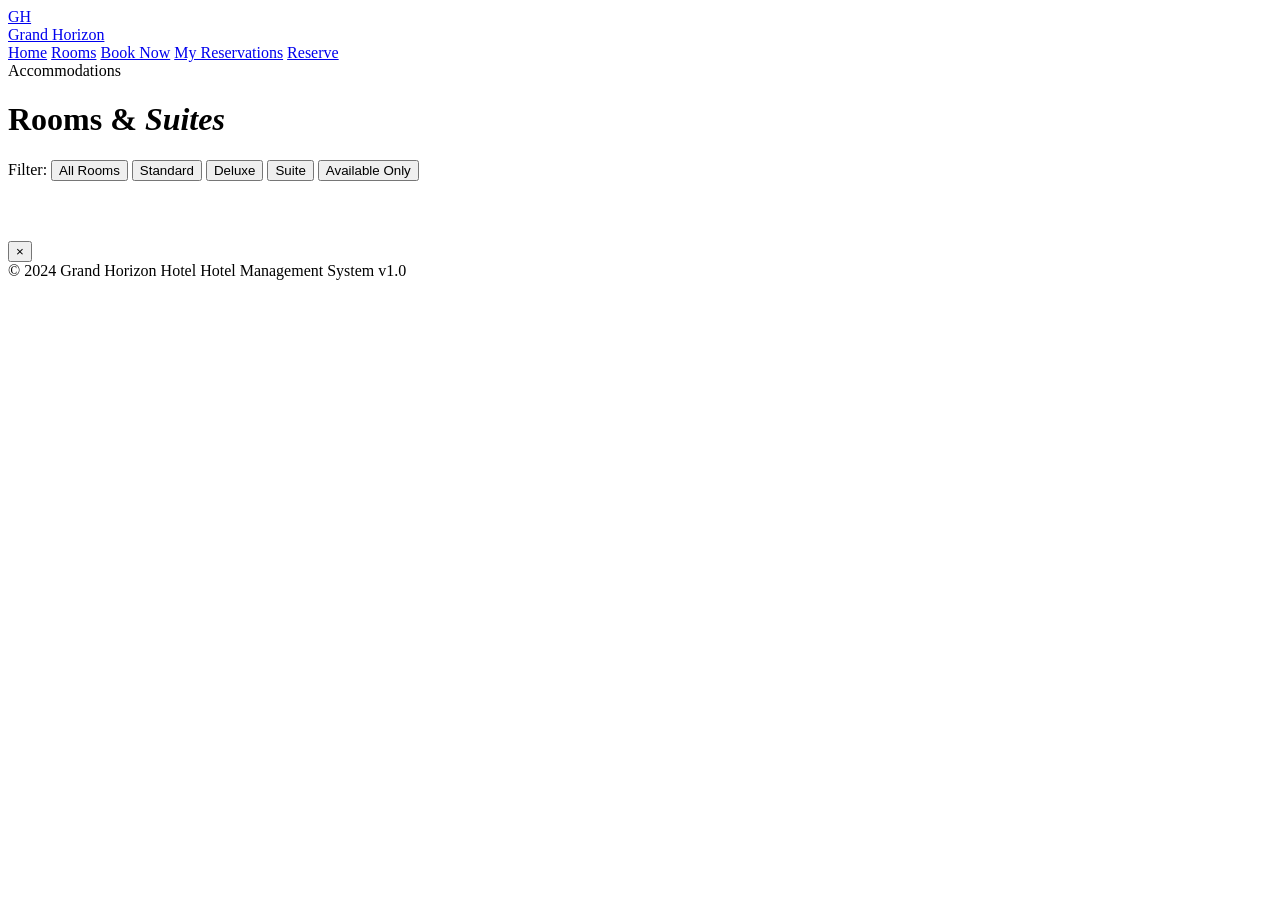
==== frontend/rooms.html @ 0dc14bd5 "Move HTML files into frontend directory" ====
<!DOCTYPE html>
<html lang="en">
<head>
  <meta charset="UTF-8">
  <meta name="viewport" content="width=device-width, initial-scale=1.0">
  <title>Rooms &amp; Suites — Grand Horizon</title>
  <link rel="stylesheet" href="css/style.css">
</head>
<body>

<nav class="navbar">
  <a href="index.html" class="navbar-brand">
    <div class="navbar-logo">GH</div>
    <span class="navbar-name">Grand <span>Horizon</span></span>
  </a>
  <div class="navbar-nav">
    <a href="index.html" class="nav-link">Home</a>
    <a href="rooms.html" class="nav-link active">Rooms</a>
    <a href="booking.html" class="nav-link">Book Now</a>
    <a href="reservations.html" class="nav-link">My Reservations</a>
    <a href="booking.html" class="nav-link nav-btn">Reserve</a>
  </div>
</nav>

<div class="page-header">
  <div class="page-header-tag">Accommodations</div>
  <h1>Rooms &amp; <em>Suites</em></h1>
</div>

<div class="filter-bar">
  <span class="filter-label">Filter:</span>
  <button class="filter-btn active" data-filter="all">All Rooms</button>
  <button class="filter-btn" data-filter="Standard">Standard</button>
  <button class="filter-btn" data-filter="Deluxe">Deluxe</button>
  <button class="filter-btn" data-filter="Suite">Suite</button>
  <button class="filter-btn" data-filter="available">Available Only</button>
  <span class="filter-label" style="margin-left:auto;" id="roomCount"></span>
</div>

<div class="section" style="padding-top: 60px;">
  <div class="rooms-grid" id="roomsGrid"></div>
</div>

<!-- Room Detail Modal -->
<div class="modal-overlay" id="roomModal">
  <div class="modal">
    <button class="modal-close" id="modalClose">&times;</button>
    <div id="modalContent"></div>
  </div>
</div>

<footer class="footer">
  <div class="footer-bottom" style="border-top: none; padding-top: 0;">
    <span>&#169; 2024 Grand Horizon Hotel</span>
    <span style="color: var(--gold)">Hotel Management System v1.0</span>
  </div>
</footer>

<div class="toast-container" id="toastContainer"></div>
<script src="js/main.js"></script>
<script src="js/rooms.js"></script>
<script>
document.addEventListener('DOMContentLoaded', () => {
  let currentFilter = 'all';
  const grid = document.getElementById('roomsGrid');
  const countEl = document.getElementById('roomCount');

  function applyFilter() {
    let filtered = ROOMS;
    if (currentFilter === 'available') {
      filtered = ROOMS.filter(r => r.available);
    } else if (currentFilter !== 'all') {
      filtered = ROOMS.filter(r => r.type === currentFilter);
    }
    renderRoomCards(grid, filtered, true);
    countEl.textContent = `${filtered.length} room${filtered.length !== 1 ? 's' : ''} found`;
  }

  document.querySelectorAll('.filter-btn').forEach(btn => {
    btn.addEventListener('click', () => {
      document.querySelectorAll('.filter-btn').forEach(b => b.classList.remove('active'));
      btn.classList.add('active');
      currentFilter = btn.dataset.filter;
      applyFilter();
    });
  });

  applyFilter();

  // Modal
  const modal = document.getElementById('roomModal');
  document.getElementById('modalClose').addEventListener('click', () => modal.classList.remove('open'));
  modal.addEventListener('click', e => { if (e.target === modal) modal.classList.remove('open'); });

  window.openRoomModal = (roomId) => {
    const room = ROOMS.find(r => r.id === roomId);
    if (!room) return;
    document.getElementById('modalContent').innerHTML = `
      <div class="modal-title">${room.name}</div>
      <div class="modal-subtitle" style="color: var(--gold); font-size:11px; letter-spacing:0.15em; text-transform:uppercase;">${room.type} Room &bull; Room ${room.number}</div>
      <img src="${room.image}" alt="${room.name}" style="width:100%; height:200px; object-fit:cover; margin: 20px 0;">
      <p style="font-size:13px; color: var(--gray); line-height:1.8; margin-bottom:20px;">${room.longDesc}</p>
      <div class="amenity-list" style="margin-bottom:24px;">
        ${room.amenities.map(a => `<span class="amenity-tag" style="border-color: var(--gold-pale); color: var(--navy);">${a}</span>`).join('')}
      </div>
      <div style="display:flex; justify-content:space-between; align-items:center;">
        <div class="room-price">$${room.price}<span>/night</span></div>
        ${room.available
          ? `<a href="booking.html?room=${room.id}" class="btn-book" style="padding:13px 28px; font-size:11px;">Book This Room</a>`
          : `<span class="btn-book disabled" style="padding:13px 28px; font-size:11px;">Not Available</span>`}
      </div>
    `;
    modal.classList.add('open');
  };
});
</script>
</body>
</html>
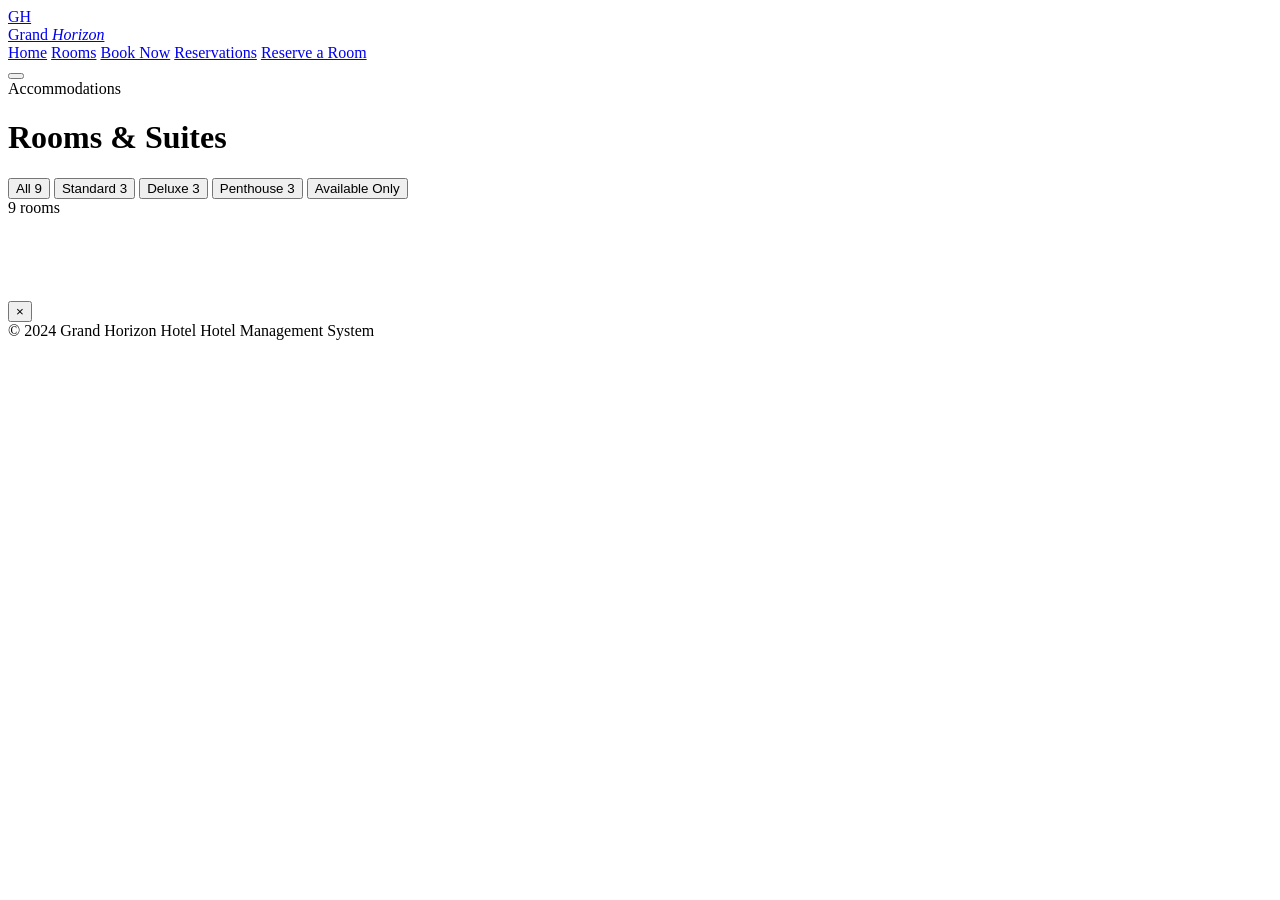
==== commit f5500db6: "Revamp homepage and rooms page" ====
--- a/frontend/rooms.html
+++ b/frontend/rooms.html
@@ -1,58 +1,65 @@
 <!DOCTYPE html>
 <html lang="en">
 <head>
-  <meta charset="UTF-8">
-  <meta name="viewport" content="width=device-width, initial-scale=1.0">
-  <title>Rooms &amp; Suites — Grand Horizon</title>
-  <link rel="stylesheet" href="css/style.css">
+<meta charset="UTF-8">
+<meta name="viewport" content="width=device-width,initial-scale=1.0">
+<title>Rooms &amp; Suites — Grand Horizon</title>
+<link rel="stylesheet" href="css/style.css">
 </head>
 <body>
 
-<nav class="navbar">
-  <a href="index.html" class="navbar-brand">
-    <div class="navbar-logo">GH</div>
-    <span class="navbar-name">Grand <span>Horizon</span></span>
+<nav class="nav" id="mainNav">
+  <a href="index.html" class="nav-brand">
+    <div class="nav-emblem">GH</div>
+    <span class="nav-brand-text">Grand <em>Horizon</em></span>
   </a>
-  <div class="navbar-nav">
-    <a href="index.html" class="nav-link">Home</a>
-    <a href="rooms.html" class="nav-link active">Rooms</a>
-    <a href="booking.html" class="nav-link">Book Now</a>
-    <a href="reservations.html" class="nav-link">My Reservations</a>
-    <a href="booking.html" class="nav-link nav-btn">Reserve</a>
+  <div class="nav-links">
+    <a href="index.html"       class="nav-link">Home</a>
+    <a href="rooms.html"       class="nav-link active">Rooms</a>
+    <a href="booking.html"     class="nav-link">Book Now</a>
+    <a href="reservations.html" class="nav-link">Reservations</a>
+    <a href="booking.html"     class="nav-link nav-cta">Reserve a Room</a>
   </div>
+  <button class="nav-mobile-toggle" aria-label="Menu"><span></span><span></span><span></span></button>
 </nav>
 
+<!-- PAGE HEADER -->
 <div class="page-header">
-  <div class="page-header-tag">Accommodations</div>
-  <h1>Rooms &amp; <em>Suites</em></h1>
+  <div class="page-header-bg" style="background-image:url('https://images.unsplash.com/photo-1578683010236-d716f9a3f461?w=1600&q=80');"></div>
+  <div class="page-header-content">
+    <div class="page-header-label">Accommodations</div>
+    <h1>Rooms &amp; <span class="italic">Suites</span></h1>
+  </div>
 </div>
 
-<div class="filter-bar">
-  <span class="filter-label">Filter:</span>
-  <button class="filter-btn active" data-filter="all">All Rooms</button>
-  <button class="filter-btn" data-filter="Standard">Standard</button>
-  <button class="filter-btn" data-filter="Deluxe">Deluxe</button>
-  <button class="filter-btn" data-filter="Suite">Suite</button>
+<!-- FILTER BAR -->
+<div class="filter-bar" id="filterBar">
+  <button class="filter-btn active" data-filter="all">All <span class="filter-count">9</span></button>
+  <button class="filter-btn" data-filter="Standard">Standard <span class="filter-count">3</span></button>
+  <button class="filter-btn" data-filter="Deluxe">Deluxe <span class="filter-count">3</span></button>
+  <button class="filter-btn" data-filter="Penthouse">Penthouse <span class="filter-count">3</span></button>
   <button class="filter-btn" data-filter="available">Available Only</button>
-  <span class="filter-label" style="margin-left:auto;" id="roomCount"></span>
+  <div class="filter-spacer"></div>
+  <span class="filter-total" id="filterTotal">9 rooms</span>
 </div>
 
-<div class="section" style="padding-top: 60px;">
-  <div class="rooms-grid" id="roomsGrid"></div>
+<!-- ROOMS GRID -->
+<div style="background:var(--obsidian);padding:2px 0 80px;">
+  <div class="rooms-grid" id="roomsGrid" style="margin:2px 0 0;"></div>
 </div>
 
-<!-- Room Detail Modal -->
+<!-- ROOM DETAIL MODAL -->
 <div class="modal-overlay" id="roomModal">
-  <div class="modal">
-    <button class="modal-close" id="modalClose">&times;</button>
+  <div class="modal" style="padding:0;overflow:hidden;">
+    <button class="modal-close" id="modalClose" style="top:12px;right:12px;z-index:10;">&#215;</button>
     <div id="modalContent"></div>
   </div>
 </div>
 
 <footer class="footer">
-  <div class="footer-bottom" style="border-top: none; padding-top: 0;">
-    <span>&#169; 2024 Grand Horizon Hotel</span>
-    <span style="color: var(--gold)">Hotel Management System v1.0</span>
+  <div class="footer-bottom" style="border-top:none;padding-top:0;">
+    <span class="footer-copy">&#169; 2024 Grand Horizon Hotel</span>
+    <span class="footer-badge">Hotel Management System</span>
   </div>
 </footer>
 
@@ -61,53 +68,55 @@
 <script src="js/rooms.js"></script>
 <script>
 document.addEventListener('DOMContentLoaded', () => {
-  let currentFilter = 'all';
   const grid = document.getElementById('roomsGrid');
-  const countEl = document.getElementById('roomCount');
+  const totalEl = document.getElementById('filterTotal');
+  let active = 'all';
 
   function applyFilter() {
-    let filtered = ROOMS;
-    if (currentFilter === 'available') {
-      filtered = ROOMS.filter(r => r.available);
-    } else if (currentFilter !== 'all') {
-      filtered = ROOMS.filter(r => r.type === currentFilter);
-    }
-    renderRoomCards(grid, filtered, true);
-    countEl.textContent = `${filtered.length} room${filtered.length !== 1 ? 's' : ''} found`;
+    let rooms = ROOMS;
+    if (active === 'available') rooms = ROOMS.filter(r => r.available);
+    else if (active !== 'all')  rooms = ROOMS.filter(r => r.type === active);
+    renderRoomCards(grid, rooms, true);
+    totalEl.textContent = `${rooms.length} room${rooms.length!==1?'s':''}`;
   }
 
   document.querySelectorAll('.filter-btn').forEach(btn => {
     btn.addEventListener('click', () => {
       document.querySelectorAll('.filter-btn').forEach(b => b.classList.remove('active'));
       btn.classList.add('active');
-      currentFilter = btn.dataset.filter;
+      active = btn.dataset.filter;
       applyFilter();
     });
   });
-
   applyFilter();
 
   // Modal
   const modal = document.getElementById('roomModal');
   document.getElementById('modalClose').addEventListener('click', () => modal.classList.remove('open'));
-  modal.addEventListener('click', e => { if (e.target === modal) modal.classList.remove('open'); });
+  modal.addEventListener('click', e => { if(e.target===modal) modal.classList.remove('open'); });
 
-  window.openRoomModal = (roomId) => {
-    const room = ROOMS.find(r => r.id === roomId);
-    if (!room) return;
+  window.openRoomModal = id => {
+    const r = ROOMS.find(x => x.id === id);
+    if (!r) return;
     document.getElementById('modalContent').innerHTML = `
-      <div class="modal-title">${room.name}</div>
-      <div class="modal-subtitle" style="color: var(--gold); font-size:11px; letter-spacing:0.15em; text-transform:uppercase;">${room.type} Room &bull; Room ${room.number}</div>
-      <img src="${room.image}" alt="${room.name}" style="width:100%; height:200px; object-fit:cover; margin: 20px 0;">
-      <p style="font-size:13px; color: var(--gray); line-height:1.8; margin-bottom:20px;">${room.longDesc}</p>
-      <div class="amenity-list" style="margin-bottom:24px;">
-        ${room.amenities.map(a => `<span class="amenity-tag" style="border-color: var(--gold-pale); color: var(--navy);">${a}</span>`).join('')}
+      <div class="room-modal-img" style="height:260px;">
+        <img src="${r.img}" alt="${r.name}" style="width:100%;height:100%;object-fit:cover;">
       </div>
-      <div style="display:flex; justify-content:space-between; align-items:center;">
-        <div class="room-price">$${room.price}<span>/night</span></div>
-        ${room.available
-          ? `<a href="booking.html?room=${room.id}" class="btn-book" style="padding:13px 28px; font-size:11px;">Book This Room</a>`
-          : `<span class="btn-book disabled" style="padding:13px 28px; font-size:11px;">Not Available</span>`}
+      <div style="padding:36px 40px;">
+        <div class="room-modal-type">${r.type} &nbsp;·&nbsp; Room ${r.number} &nbsp;·&nbsp; ${r.sqft} ft²</div>
+        <div class="room-modal-name">${r.name}</div>
+        <p class="room-modal-desc">${r.long}</p>
+        <div class="room-modal-amenities">
+          ${r.amenities.map(a=>`<span class="room-amenity">${a}</span>`).join('')}
+        </div>
+        <div class="room-modal-footer">
+          <div class="room-price"><sup>$</sup>${r.price.toLocaleString()}<sub>&nbsp;/night</sub></div>
+          <div style="display:flex;gap:8px;">
+            ${r.available
+              ? `<a href="booking.html?room=${r.id}" class="btn-primary" style="font-size:10px;padding:11px 22px;">Book This Room →</a>`
+              : `<span class="btn-ghost" style="pointer-events:none;opacity:0.4;">Currently Unavailable</span>`}
+          </div>
+        </div>
       </div>
     `;
     modal.classList.add('open');
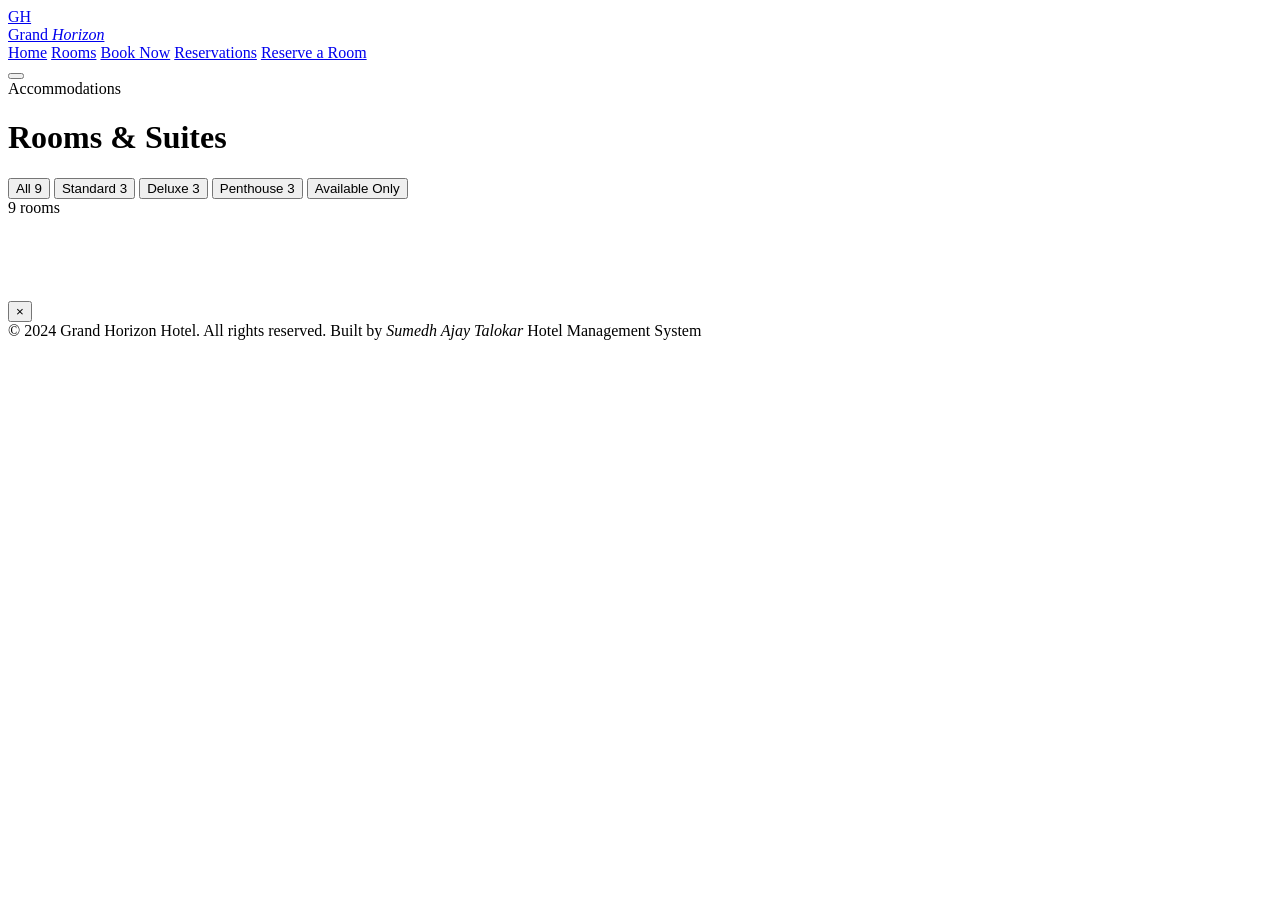
==== commit 1c2f4013: "Update footer/contact" ====
--- a/frontend/rooms.html
+++ b/frontend/rooms.html
@@ -58,7 +58,7 @@
 
 <footer class="footer">
   <div class="footer-bottom" style="border-top:none;padding-top:0;">
-    <span class="footer-copy">&#169; 2024 Grand Horizon Hotel</span>
+    <span class="footer-copy">&#169; 2024 Grand Horizon Hotel. All rights reserved. Built by <em>Sumedh Ajay Talokar</em></span>
     <span class="footer-badge">Hotel Management System</span>
   </div>
 </footer>
@@ -110,7 +110,7 @@
           ${r.amenities.map(a=>`<span class="room-amenity">${a}</span>`).join('')}
         </div>
         <div class="room-modal-footer">
-          <div class="room-price"><sup>$</sup>${r.price.toLocaleString()}<sub>&nbsp;/night</sub></div>
+          <div class="room-price"><sup>₹</sup>${r.price.toLocaleString('en-IN')}<sub>&nbsp;/night</sub></div>
           <div style="display:flex;gap:8px;">
             ${r.available
               ? `<a href="booking.html?room=${r.id}" class="btn-primary" style="font-size:10px;padding:11px 22px;">Book This Room →</a>`
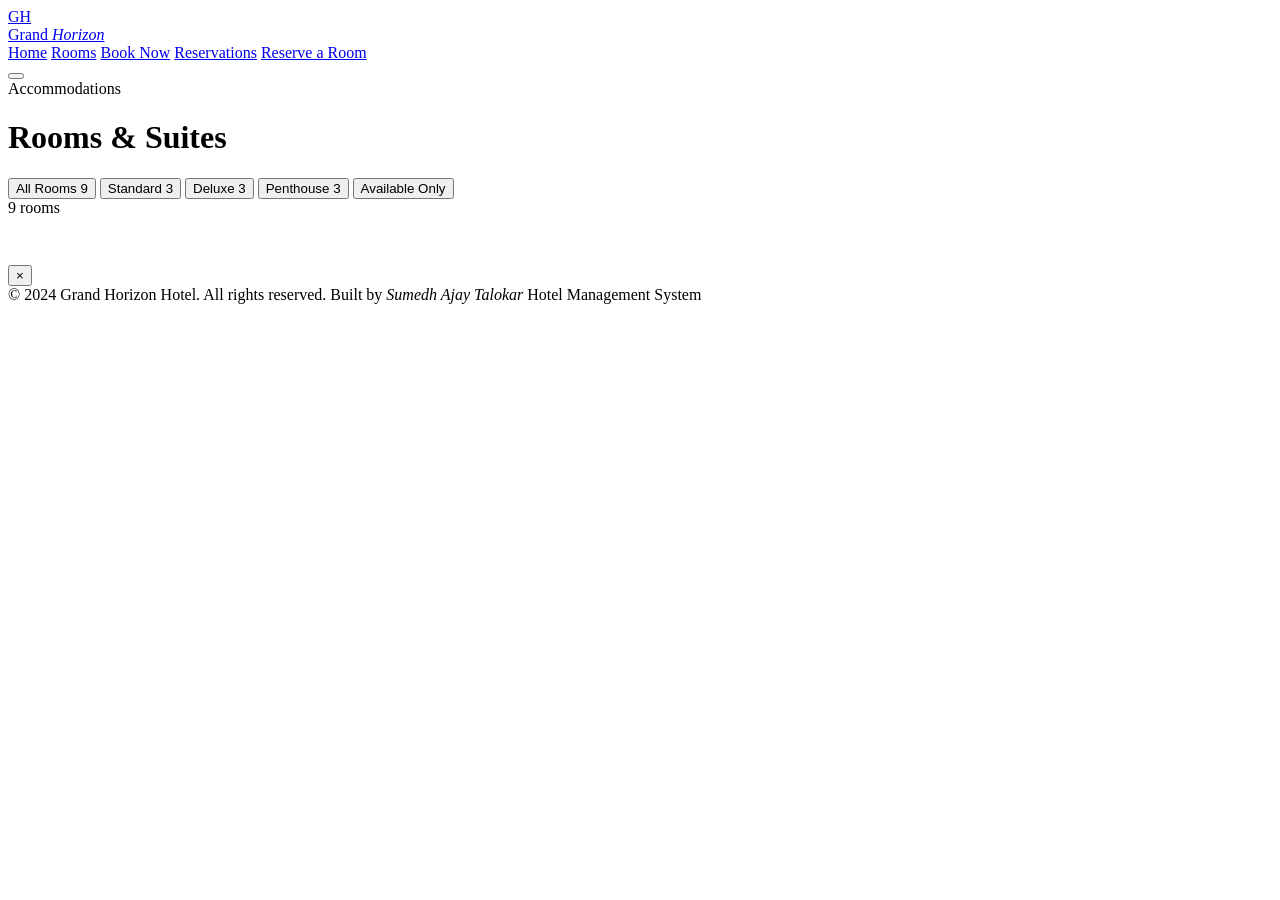
==== commit 15ca0e01: "Polish homepage and rooms HTML markup" ====
--- a/frontend/rooms.html
+++ b/frontend/rooms.html
@@ -8,22 +8,22 @@
 </head>
 <body>
 
-<nav class="nav" id="mainNav">
+<nav class="nav scrolled" id="mainNav">
   <a href="index.html" class="nav-brand">
     <div class="nav-emblem">GH</div>
-    <span class="nav-brand-text">Grand <em>Horizon</em></span>
+    <span class="nav-brand-name">Grand <em>Horizon</em></span>
   </a>
   <div class="nav-links">
-    <a href="index.html"       class="nav-link">Home</a>
-    <a href="rooms.html"       class="nav-link active">Rooms</a>
-    <a href="booking.html"     class="nav-link">Book Now</a>
+    <a href="index.html"        class="nav-link">Home</a>
+    <a href="rooms.html"        class="nav-link active">Rooms</a>
+    <a href="booking.html"      class="nav-link">Book Now</a>
     <a href="reservations.html" class="nav-link">Reservations</a>
-    <a href="booking.html"     class="nav-link nav-cta">Reserve a Room</a>
+    <a href="booking.html"      class="nav-link nav-cta">Reserve a Room</a>
   </div>
   <button class="nav-mobile-toggle" aria-label="Menu"><span></span><span></span><span></span></button>
 </nav>
 
-<!-- PAGE HEADER -->
+<!-- Page header -->
 <div class="page-header">
   <div class="page-header-bg" style="background-image:url('https://images.unsplash.com/photo-1578683010236-d716f9a3f461?w=1600&q=80');"></div>
   <div class="page-header-content">
@@ -32,9 +32,9 @@
   </div>
 </div>
 
-<!-- FILTER BAR -->
-<div class="filter-bar" id="filterBar">
-  <button class="filter-btn active" data-filter="all">All <span class="filter-count">9</span></button>
+<!-- Filter bar -->
+<div class="filter-bar">
+  <button class="filter-btn active" data-filter="all">All Rooms <span class="filter-count">9</span></button>
   <button class="filter-btn" data-filter="Standard">Standard <span class="filter-count">3</span></button>
   <button class="filter-btn" data-filter="Deluxe">Deluxe <span class="filter-count">3</span></button>
   <button class="filter-btn" data-filter="Penthouse">Penthouse <span class="filter-count">3</span></button>
@@ -43,12 +43,12 @@
   <span class="filter-total" id="filterTotal">9 rooms</span>
 </div>
 
-<!-- ROOMS GRID -->
-<div style="background:var(--obsidian);padding:2px 0 80px;">
-  <div class="rooms-grid" id="roomsGrid" style="margin:2px 0 0;"></div>
+<!-- Rooms grid -->
+<div class="section" style="padding-top:48px;">
+  <div class="rooms-grid" id="roomsGrid"></div>
 </div>
 
-<!-- ROOM DETAIL MODAL -->
+<!-- Room detail modal -->
 <div class="modal-overlay" id="roomModal">
   <div class="modal" style="padding:0;overflow:hidden;">
     <button class="modal-close" id="modalClose" style="top:12px;right:12px;z-index:10;">&#215;</button>
@@ -68,7 +68,7 @@
 <script src="js/rooms.js"></script>
 <script>
 document.addEventListener('DOMContentLoaded', () => {
-  const grid = document.getElementById('roomsGrid');
+  const grid    = document.getElementById('roomsGrid');
   const totalEl = document.getElementById('filterTotal');
   let active = 'all';
 
@@ -77,7 +77,7 @@
     if (active === 'available') rooms = ROOMS.filter(r => r.available);
     else if (active !== 'all')  rooms = ROOMS.filter(r => r.type === active);
     renderRoomCards(grid, rooms, true);
-    totalEl.textContent = `${rooms.length} room${rooms.length!==1?'s':''}`;
+    totalEl.textContent = rooms.length + ' room' + (rooms.length !== 1 ? 's' : '');
   }
 
   document.querySelectorAll('.filter-btn').forEach(btn => {
@@ -93,7 +93,7 @@
   // Modal
   const modal = document.getElementById('roomModal');
   document.getElementById('modalClose').addEventListener('click', () => modal.classList.remove('open'));
-  modal.addEventListener('click', e => { if(e.target===modal) modal.classList.remove('open'); });
+  modal.addEventListener('click', e => { if (e.target === modal) modal.classList.remove('open'); });
 
   window.openRoomModal = id => {
     const r = ROOMS.find(x => x.id === id);
@@ -102,23 +102,22 @@
       <div class="room-modal-img" style="height:260px;">
         <img src="${r.img}" alt="${r.name}" style="width:100%;height:100%;object-fit:cover;">
       </div>
-      <div style="padding:36px 40px;">
-        <div class="room-modal-type">${r.type} &nbsp;·&nbsp; Room ${r.number} &nbsp;·&nbsp; ${r.sqft} ft²</div>
+      <div style="padding:36px 40px 40px;">
+        <div class="room-modal-type">${r.type} &nbsp;&middot;&nbsp; Room ${r.number} &nbsp;&middot;&nbsp; ${r.sqft} sq ft</div>
         <div class="room-modal-name">${r.name}</div>
         <p class="room-modal-desc">${r.long}</p>
         <div class="room-modal-amenities">
-          ${r.amenities.map(a=>`<span class="room-amenity">${a}</span>`).join('')}
+          ${r.amenities.map(a => `<span class="room-amenity">${a}</span>`).join('')}
         </div>
         <div class="room-modal-footer">
-          <div class="room-price"><sup>₹</sup>${r.price.toLocaleString('en-IN')}<sub>&nbsp;/night</sub></div>
+          <div class="room-price"><sup>&#8377;</sup>${r.price.toLocaleString('en-IN')}<sub>&nbsp;/night</sub></div>
           <div style="display:flex;gap:8px;">
             ${r.available
-              ? `<a href="booking.html?room=${r.id}" class="btn-primary" style="font-size:10px;padding:11px 22px;">Book This Room →</a>`
-              : `<span class="btn-ghost" style="pointer-events:none;opacity:0.4;">Currently Unavailable</span>`}
+              ? `<a href="booking.html?room=${r.id}" class="btn-primary" style="font-size:10px;padding:11px 22px;">Book This Room &rarr;</a>`
+              : `<span class="btn-ghost" style="pointer-events:none;opacity:0.45;font-size:10px;padding:11px 22px;">Currently Unavailable</span>`}
           </div>
         </div>
-      </div>
-    `;
+      </div>`;
     modal.classList.add('open');
   };
 });
